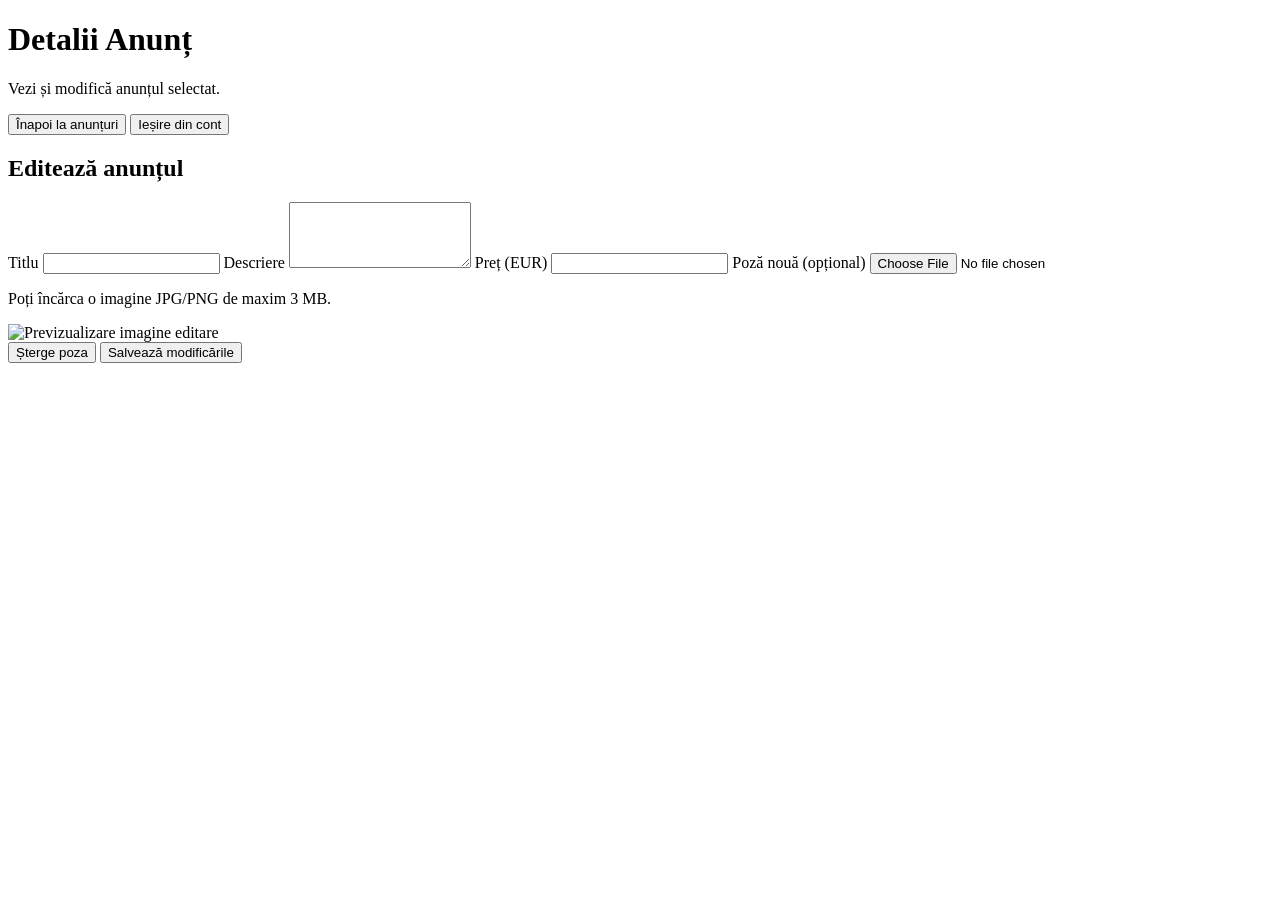
==== src/main/resources/static/ad.html @ 73249b60 "first commit" ====
<!DOCTYPE html>
<html lang="ro">
<head>
    <meta charset="UTF-8">
    <meta name="viewport" content="width=device-width, initial-scale=1.0">
    <title>Detalii Anunț</title>
    <link rel="stylesheet" href="/styles.css">
</head>
<body>
<div class="pagina">
    <header class="hero">
        <h1>Detalii Anunț</h1>
        <p>Vezi și modifică anunțul selectat.</p>
    </header>

    <main class="detalii-container">
        <section class="card card-detalii">
            <div class="header-card">
                <button id="backBtn" class="btn-ghost" type="button">Înapoi la anunțuri</button>
                <button id="logoutBtnDetalii" class="btn-ghost" type="button">Ieșire din cont</button>
            </div>

            <p id="mesajDetalii" class="mesaj-global"></p>
            <div id="detaliiAnunt"></div>
        </section>

        <section class="card card-editare">
            <h2>Editează anunțul</h2>
            <p id="mesajEditare" class="mesaj-global"></p>

            <form id="editForm" class="formular">
                <label for="editTitlu">Titlu</label>
                <input id="editTitlu" name="titlu" type="text" required>

                <label for="editDescriere">Descriere</label>
                <textarea id="editDescriere" name="descriere" rows="4" required></textarea>

                <label for="editPret">Preț (EUR)</label>
                <input id="editPret" name="pret" type="number" min="1" step="0.01" required>

                <label for="editImagineFisier">Poză nouă (opțional)</label>
                <input id="editImagineFisier" name="editImagineFisier" type="file" accept="image/*">
                <p id="mesajImagineEditare" class="text-gri mesaj-fisier">Poți încărca o imagine JPG/PNG de maxim 3 MB.</p>
                <img id="previewImagineEditare" class="preview-imagine ascuns" alt="Previzualizare imagine editare">

                <div class="actiuni-editare">
                    <button id="stergeImagineBtn" class="btn-delete" type="button">Șterge poza</button>
                    <button type="submit">Salvează modificările</button>
                </div>
            </form>
        </section>
    </main>
</div>

<script src="/ad.js"></script>
</body>
</html>
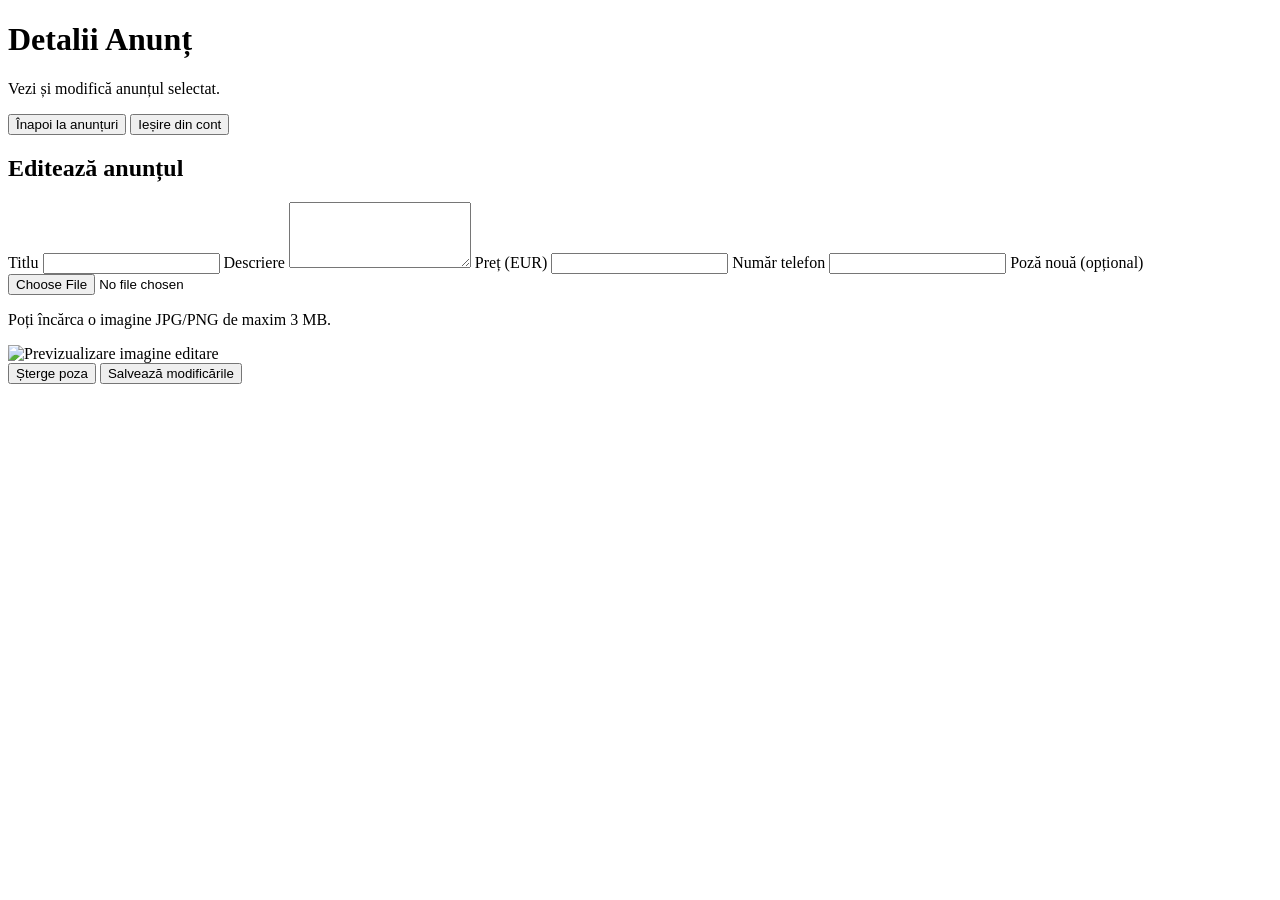
==== commit 83926fd9: "second" ====
--- a/src/main/resources/static/ad.html
+++ b/src/main/resources/static/ad.html
@@ -24,7 +24,7 @@
             <div id="detaliiAnunt"></div>
         </section>
 
-        <section class="card card-editare">
+        <section id="cardEditare" class="card card-editare">
             <h2>Editează anunțul</h2>
             <p id="mesajEditare" class="mesaj-global"></p>
 
@@ -37,6 +37,9 @@
 
                 <label for="editPret">Preț (EUR)</label>
                 <input id="editPret" name="pret" type="number" min="1" step="0.01" required>
+
+                <label for="editNrTelefon">Număr telefon</label>
+                <input id="editNrTelefon" name="nrTelefon" type="text" required>
 
                 <label for="editImagineFisier">Poză nouă (opțional)</label>
                 <input id="editImagineFisier" name="editImagineFisier" type="file" accept="image/*">
